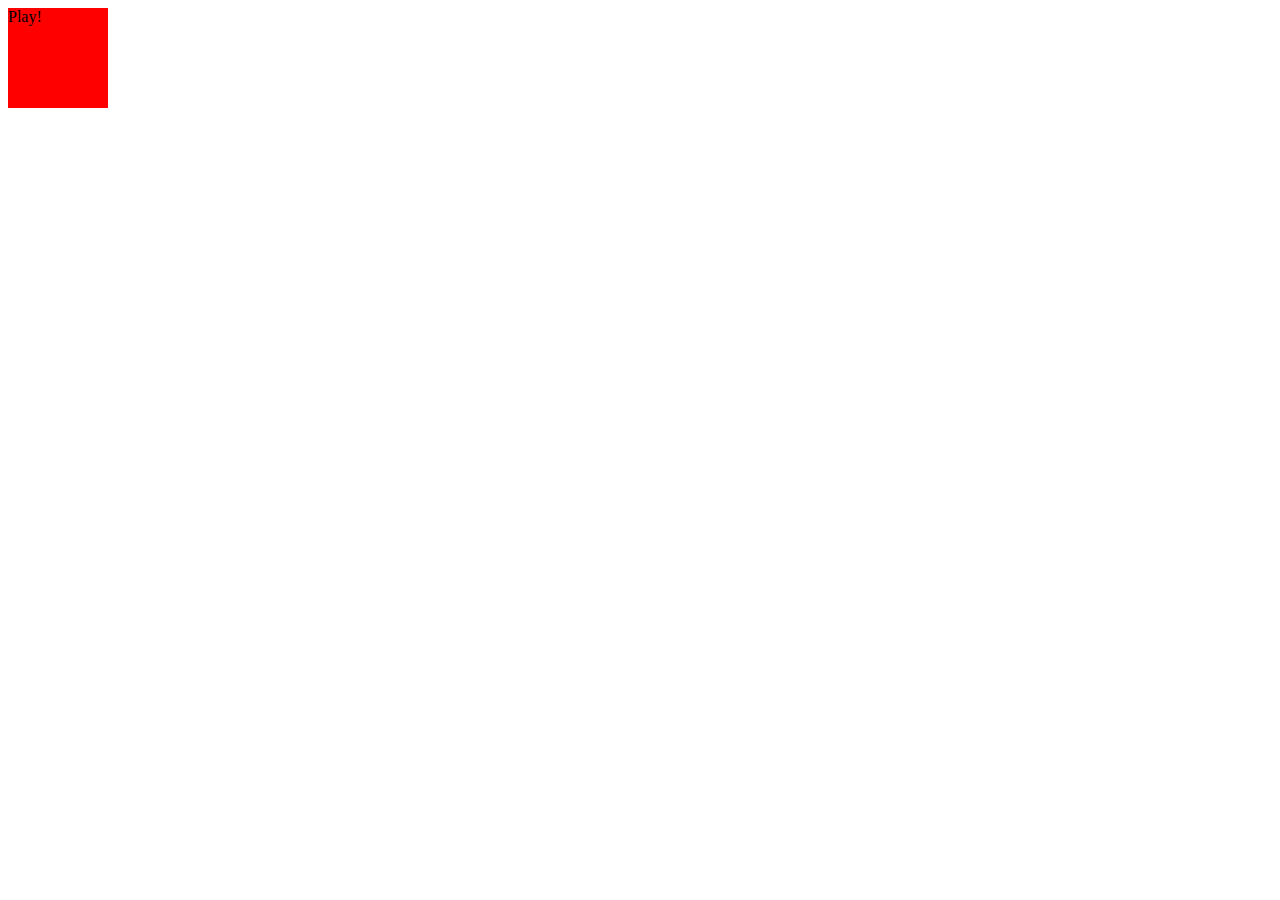
==== www/index.html @ 55098c1a "first commit" ====
<html>
<head>
        <title>Magic!</title>
        <link rel="stylesheet" type="text/css" href="stylesheet.css"/>
        <script src="http://ajax.googleapis.com/ajax/libs/jquery/1.10.2/jquery.min.js"></script>
        <script type="text/javascript" src="scriptfile.js"></script>
    </head>
<div id="play_button" class="button">Play!</div>
<div id="result" class="result"></div>
 
</html>
---- www/stylesheet.css ----
#play_button {
    height:100px;
    width:100px;
    display: inline-block;
    background-color: red;
}
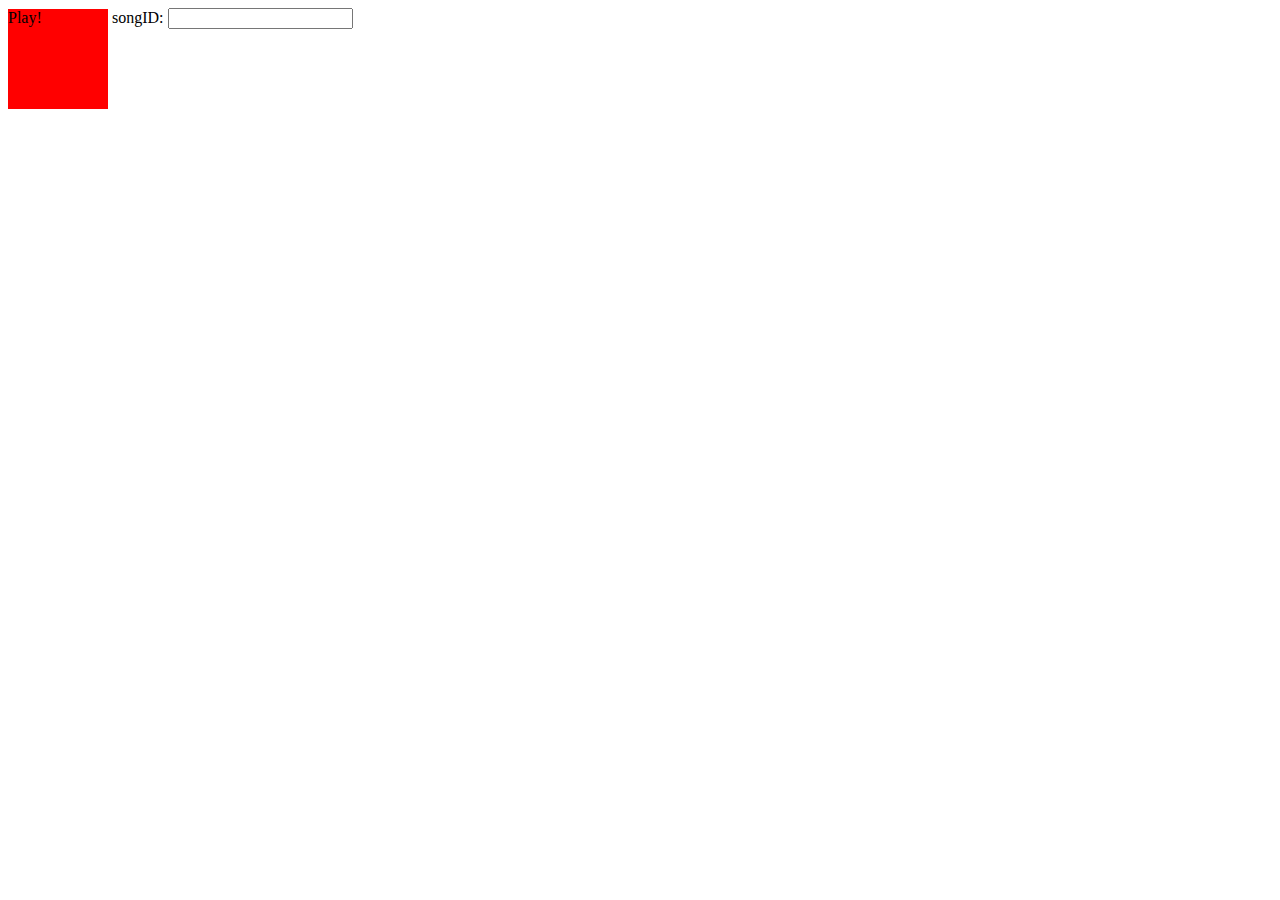
==== commit 1e75c4d2: "noe" ====
--- a/www/index.html
+++ b/www/index.html
@@ -6,6 +6,7 @@
         <script type="text/javascript" src="scriptfile.js"></script>
     </head>
 <div id="play_button" class="button">Play!</div>
+songID: <input type="number" name="songID" id="song_id_input"><br>
 <div id="result" class="result"></div>
  
 </html>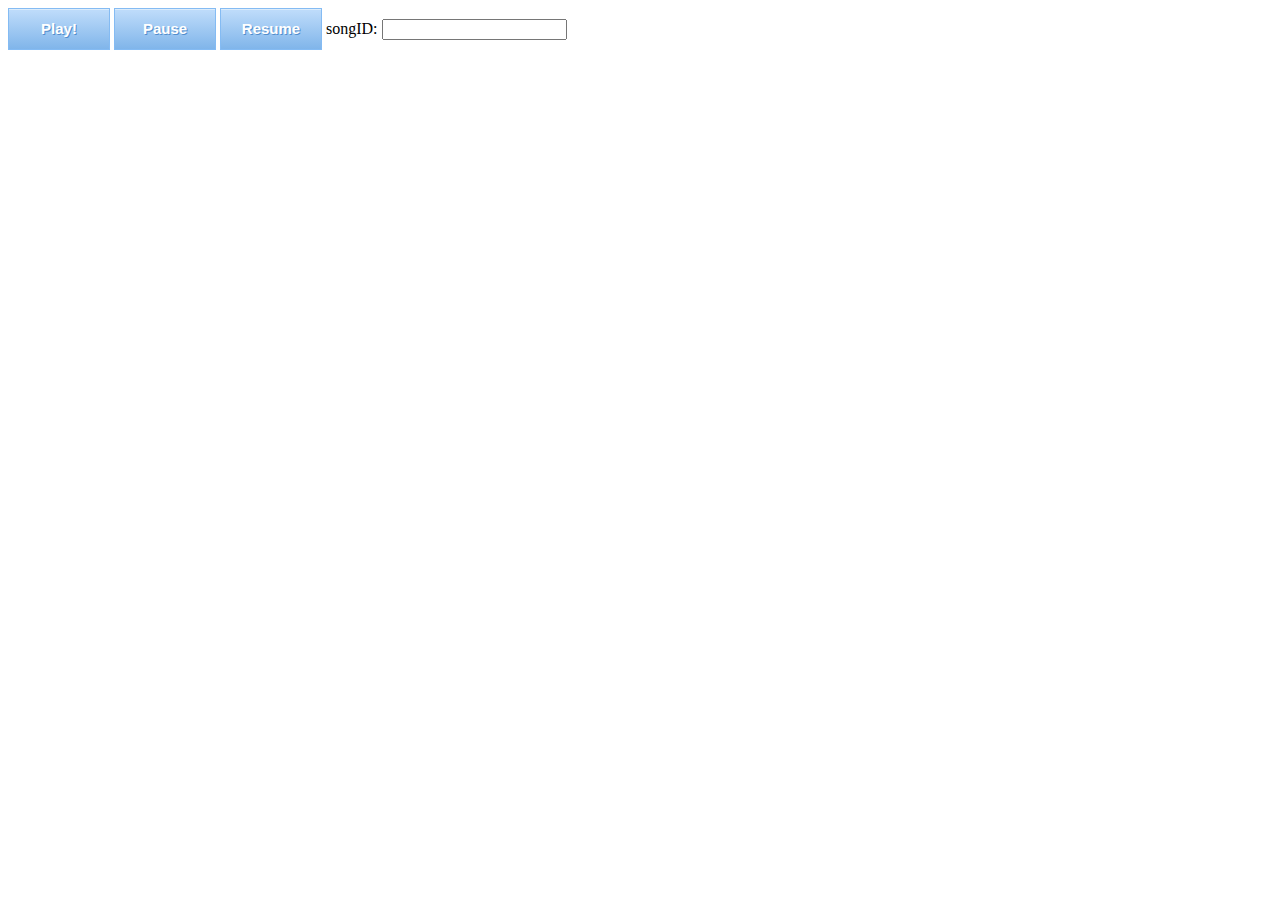
==== commit a45e3222: "fixed some more" ====
--- a/www/index.html
+++ b/www/index.html
@@ -6,6 +6,8 @@
         <script type="text/javascript" src="scriptfile.js"></script>
     </head>
 <div id="play_button" class="button">Play!</div>
+<div id="pause_button" class="button">Pause</div>
+<div id="resume_button" class="button">Resume</div>
 songID: <input type="number" name="songID" id="song_id_input"><br>
 <div id="result" class="result"></div>
  
--- a/www/stylesheet.css
+++ b/www/stylesheet.css
@@ -1,6 +1,44 @@
-#play_button {
-    height:100px;
-    width:100px;
-    display: inline-block;
-    background-color: red;
-}+.button {
+	-moz-box-shadow:inset 0px 1px 0px 0px #dcecfb;
+	-webkit-box-shadow:inset 0px 1px 0px 0px #dcecfb;
+	box-shadow:inset 0px 1px 0px 0px #dcecfb;
+	background:-webkit-gradient( linear, left top, left bottom, color-stop(0.05, #bddbfa), color-stop(1, #80b5ea) );
+	background:-moz-linear-gradient( center top, #bddbfa 5%, #80b5ea 100% );
+	filter:progid:DXImageTransform.Microsoft.gradient(startColorstr='#bddbfa', endColorstr='#80b5ea');
+	background-color:#bddbfa;
+	-webkit-border-top-left-radius:0px;
+	-moz-border-radius-topleft:0px;
+	border-top-left-radius:0px;
+	-webkit-border-top-right-radius:0px;
+	-moz-border-radius-topright:0px;
+	border-top-right-radius:0px;
+	-webkit-border-bottom-right-radius:0px;
+	-moz-border-radius-bottomright:0px;
+	border-bottom-right-radius:0px;
+	-webkit-border-bottom-left-radius:0px;
+	-moz-border-radius-bottomleft:0px;
+	border-bottom-left-radius:0px;
+	text-indent:0;
+	border:1px solid #84bbf3;
+	display:inline-block;
+	color:#ffffff;
+	font-family:Arial;
+	font-size:15px;
+	font-weight:bold;
+	font-style:normal;
+	height:40px;
+	line-height:40px;
+	width:100px;
+	text-decoration:none;
+	text-align:center;
+	text-shadow:1px 1px 0px #528ecc;
+}
+.button:hover {
+	background:-webkit-gradient( linear, left top, left bottom, color-stop(0.05, #80b5ea), color-stop(1, #bddbfa) );
+	background:-moz-linear-gradient( center top, #80b5ea 5%, #bddbfa 100% );
+	filter:progid:DXImageTransform.Microsoft.gradient(startColorstr='#80b5ea', endColorstr='#bddbfa');
+	background-color:#80b5ea;
+}.button:active {
+	position:relative;
+	top:1px;
+}
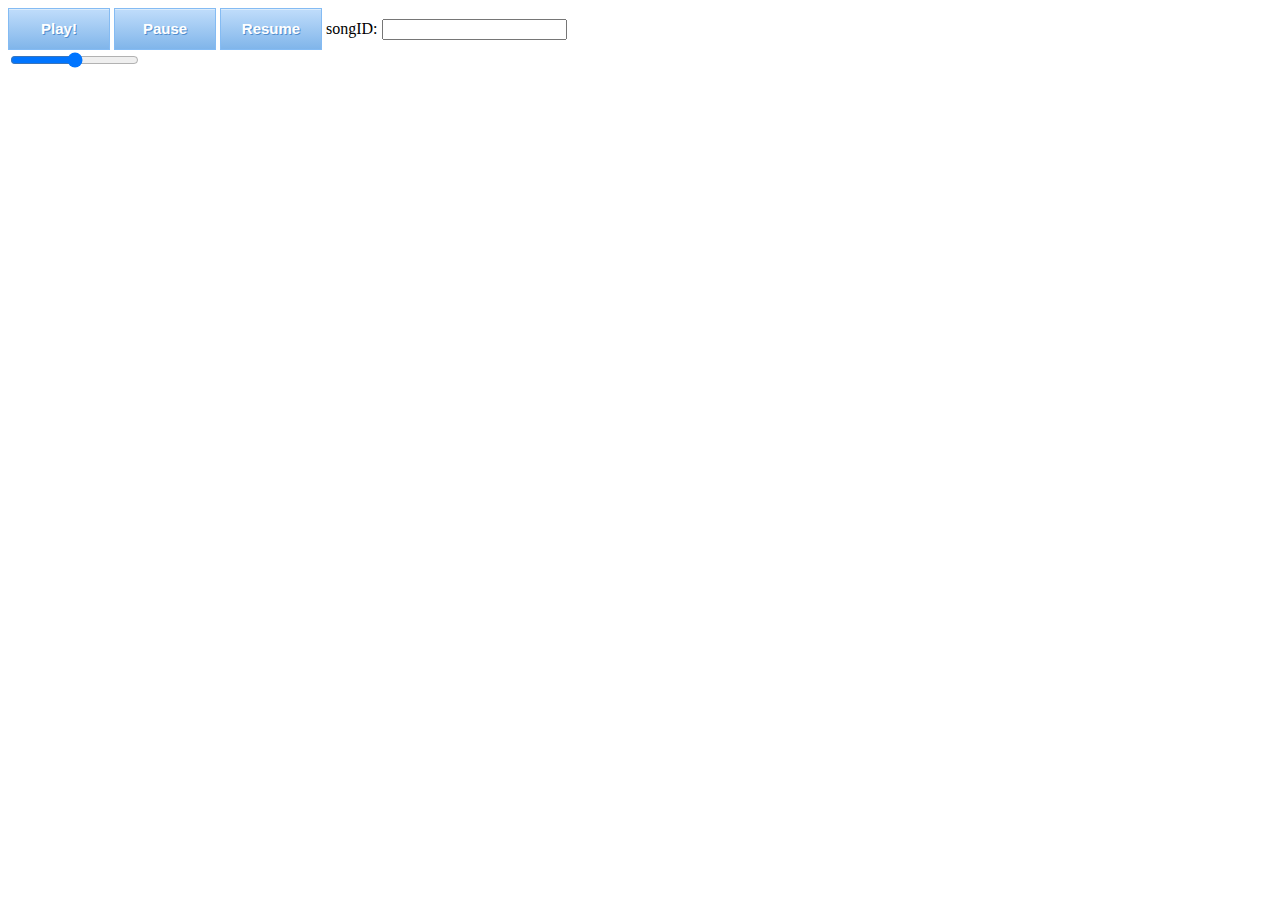
==== commit dfc8688c: "wip" ====
--- a/www/index.html
+++ b/www/index.html
@@ -10,5 +10,6 @@
 <div id="resume_button" class="button">Resume</div>
 songID: <input type="number" name="songID" id="song_id_input"><br>
 <div id="result" class="result"></div>
+<input type="range" id="volume_slider" min="0.0" max="1" step="0.01">
  
 </html>